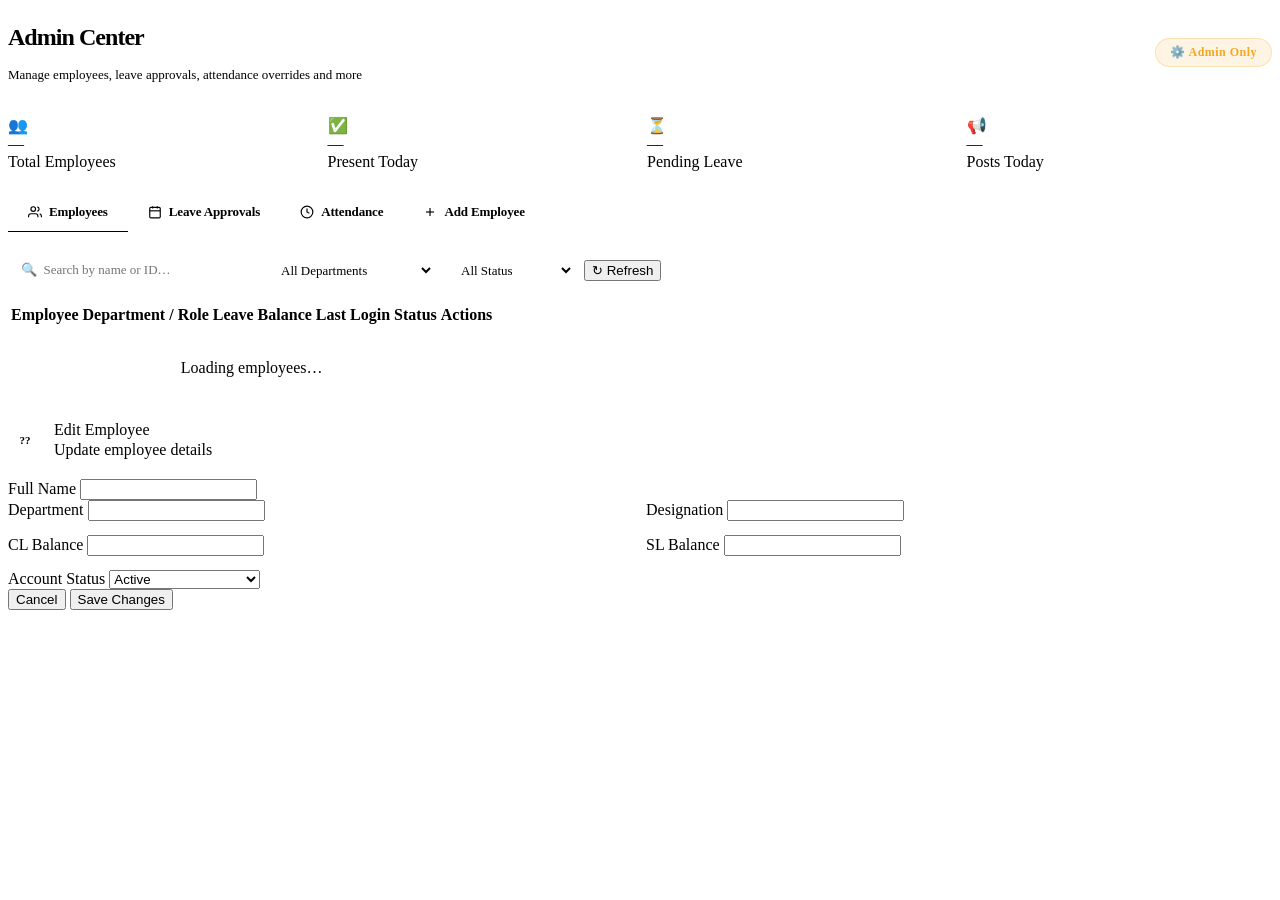
==== admin/index.html @ 0b94236a "Rename index.html to admin/index.html" ====
<!DOCTYPE html>
<html lang="en">
<head>
  <meta charset="UTF-8">
  <meta name="viewport" content="width=device-width, initial-scale=1.0">
  <title>Admin Center · Internal Portal</title>
  <link rel="stylesheet" href="../css/style.css">
  <style>

    /* ── Page Header ────────────────────────────────────────────── */
    .admin-header {
      display: flex;
      align-items: center;
      justify-content: space-between;
      margin-bottom: 20px;
      flex-wrap: wrap;
      gap: 12px;
    }
    .admin-header h1 {
      font-family: var(--font-display);
      font-size: 24px;
      font-weight: 700;
      letter-spacing: -0.04em;
    }
    .admin-header p {
      font-size: 13px;
      color: var(--text-muted);
      margin-top: 3px;
    }
    .admin-badge {
      background: rgba(245,166,35,0.12);
      border: 1px solid rgba(245,166,35,0.25);
      color: #F5A623;
      padding: 6px 14px;
      border-radius: 100px;
      font-size: 12px;
      font-weight: 700;
      letter-spacing: 0.04em;
    }

    /* ── Stat Strip ─────────────────────────────────────────────── */
    .admin-stat-strip {
      display: grid;
      grid-template-columns: repeat(4, 1fr);
      gap: 14px;
      margin-bottom: 22px;
    }
    .admin-stat-strip .stat-card { cursor: default; }

    /* ── Tabs ───────────────────────────────────────────────────── */
    .admin-tabs {
      display: flex;
      gap: 0;
      border-bottom: 1.5px solid var(--border);
      margin-bottom: 22px;
      overflow-x: auto;
      scrollbar-width: none;
    }
    .admin-tabs::-webkit-scrollbar { display: none; }
    .admin-tab {
      padding: 11px 20px;
      font-size: 13px;
      font-weight: 600;
      color: var(--text-muted);
      cursor: pointer;
      transition: var(--transition);
      border-bottom: 2.5px solid transparent;
      margin-bottom: -1.5px;
      white-space: nowrap;
      display: flex;
      align-items: center;
      gap: 7px;
      letter-spacing: -0.01em;
    }
    .admin-tab:hover { color: var(--text-primary); }
    .admin-tab.active { color: var(--accent); border-bottom-color: var(--accent); }
    .tab-badge {
      background: var(--danger);
      color: white;
      font-size: 10px;
      font-weight: 700;
      padding: 1px 6px;
      border-radius: 100px;
      min-width: 18px;
      text-align: center;
    }

    .tab-panel { display: none; }
    .tab-panel.active { display: block; }

    /* ── Search / Filter Bar ────────────────────────────────────── */
    .search-bar {
      display: flex;
      gap: 10px;
      align-items: center;
      margin-bottom: 16px;
      flex-wrap: wrap;
    }
    .search-input {
      padding: 8px 13px;
      border: 1.5px solid var(--border);
      border-radius: var(--radius-sm);
      background: var(--bg-secondary);
      color: var(--text-primary);
      font-size: 13px;
      outline: none;
      transition: var(--transition);
      font-family: var(--font-body);
    }
    .search-input:focus { border-color: var(--accent); background: var(--bg-card); }

    /* ── Employee Table ─────────────────────────────────────────── */
    .emp-avatar {
      width: 34px; height: 34px;
      border-radius: 50%;
      background: linear-gradient(135deg, var(--accent), var(--accent-2));
      display: flex; align-items: center; justify-content: center;
      font-size: 11px; font-weight: 700; color: #000;
      font-family: var(--font-display);
      flex-shrink: 0;
    }
    .emp-name { font-weight: 600; font-size: 13.5px; letter-spacing: -0.02em; }
    .emp-id   { font-size: 11px; color: var(--text-muted); margin-top: 1px; }
    .emp-detail { font-size: 11.5px; color: var(--text-muted); }

    /* ── Leave Request Row ──────────────────────────────────────── */
    .leave-req-row {
      display: flex;
      align-items: flex-start;
      gap: 14px;
      padding: 16px 0;
      border-bottom: 1px solid var(--border);
    }
    .leave-req-row:last-child { border-bottom: none; padding-bottom: 0; }
    .leave-type-pill {
      padding: 3px 9px;
      border-radius: 100px;
      font-size: 11px;
      font-weight: 700;
      letter-spacing: 0.03em;
    }
    .leave-type-pill.CL { background: rgba(245,166,35,0.12); color: var(--accent-2); }
    .leave-type-pill.SL { background: var(--success-soft); color: var(--success); }

    /* ── Attendance Today List ──────────────────────────────────── */
    .att-row {
      display: flex;
      align-items: center;
      gap: 10px;
      padding: 9px 0;
      border-bottom: 1px solid var(--border);
    }
    .att-row:last-child { border-bottom: none; }
    .att-times { font-size: 11px; color: var(--text-muted); margin-top: 2px; }

    /* ── Override Form ──────────────────────────────────────────── */
    .override-form-grid {
      display: grid;
      grid-template-columns: 1fr 1fr;
      gap: 12px;
    }

    /* ── Add Employee Form ──────────────────────────────────────── */
    .add-form-grid {
      display: grid;
      grid-template-columns: 1fr 1fr;
      gap: 14px;
    }

    /* ── Empty State ────────────────────────────────────────────── */
    .admin-empty {
      text-align: center;
      padding: 40px 24px;
      color: var(--text-muted);
    }
    .admin-empty-icon { font-size: 32px; margin-bottom: 10px; opacity: 0.5; }
    .admin-empty h3 { font-size: 14px; font-weight: 600; margin-bottom: 4px; color: var(--text-secondary); }
    .admin-empty p  { font-size: 12.5px; }

    /* ── Modal Extra ────────────────────────────────────────────── */
    .modal-header-row {
      display: flex;
      align-items: center;
      gap: 12px;
      margin-bottom: 20px;
    }

    /* ── Responsive ─────────────────────────────────────────────── */
    @media (max-width: 768px) {
      .admin-stat-strip { grid-template-columns: 1fr 1fr; }
      .add-form-grid    { grid-template-columns: 1fr; }
      .override-form-grid { grid-template-columns: 1fr; }
    }
  </style>
</head>
<body>
<div class="app-layout">
  <aside class="sidebar"></aside>

  <div class="main-content">
    <div class="topbar"></div>

    <div class="page-content">

      <!-- Page Header -->
      <div class="admin-header animate-in">
        <div>
          <h1>Admin Center</h1>
          <p>Manage employees, leave approvals, attendance overrides and more</p>
        </div>
        <div class="admin-badge">⚙️ Admin Only</div>
      </div>

      <!-- Stat Strip -->
      <div class="admin-stat-strip animate-in" style="animation-delay:.04s">
        <div class="stat-card">
          <div class="stat-icon blue">👥</div>
          <div class="stat-value" id="sTotalEmp">—</div>
          <div class="stat-label">Total Employees</div>
        </div>
        <div class="stat-card">
          <div class="stat-icon green">✅</div>
          <div class="stat-value" id="sPresentToday">—</div>
          <div class="stat-label">Present Today</div>
        </div>
        <div class="stat-card">
          <div class="stat-icon yellow">⏳</div>
          <div class="stat-value" id="sPendingLeave">—</div>
          <div class="stat-label">Pending Leave</div>
        </div>
        <div class="stat-card">
          <div class="stat-icon orange">📢</div>
          <div class="stat-value" id="sPostsToday">—</div>
          <div class="stat-label">Posts Today</div>
        </div>
      </div>

      <!-- Tabs -->
      <div class="admin-tabs animate-in" style="animation-delay:.08s">
        <div class="admin-tab active" onclick="switchTab('employees', this)">
          <svg viewBox="0 0 24 24" fill="none" stroke="currentColor" stroke-width="2" style="width:14px;height:14px"><path d="M17 21v-2a4 4 0 0 0-4-4H5a4 4 0 0 0-4 4v2"/><circle cx="9" cy="7" r="4"/><path d="M23 21v-2a4 4 0 0 0-3-3.87"/><path d="M16 3.13a4 4 0 0 1 0 7.75"/></svg>
          Employees
        </div>
        <div class="admin-tab" onclick="switchTab('leave', this)">
          <svg viewBox="0 0 24 24" fill="none" stroke="currentColor" stroke-width="2" style="width:14px;height:14px"><rect x="3" y="4" width="18" height="18" rx="2" ry="2"/><line x1="16" y1="2" x2="16" y2="6"/><line x1="8" y1="2" x2="8" y2="6"/><line x1="3" y1="10" x2="21" y2="10"/></svg>
          Leave Approvals
          <span class="tab-badge" id="pendingLeaveBadge" style="display:none">0</span>
        </div>
        <div class="admin-tab" onclick="switchTab('attendance', this)">
          <svg viewBox="0 0 24 24" fill="none" stroke="currentColor" stroke-width="2" style="width:14px;height:14px"><circle cx="12" cy="12" r="10"/><polyline points="12 6 12 12 16 14"/></svg>
          Attendance
        </div>
        <div class="admin-tab" onclick="switchTab('add', this)">
          <svg viewBox="0 0 24 24" fill="none" stroke="currentColor" stroke-width="2" style="width:14px;height:14px"><line x1="12" y1="5" x2="12" y2="19"/><line x1="5" y1="12" x2="19" y2="12"/></svg>
          Add Employee
        </div>
      </div>

      <!-- ════════════════════════════════════════════════════════ -->
      <!-- TAB: EMPLOYEES                                          -->
      <!-- ════════════════════════════════════════════════════════ -->
      <div class="tab-panel active" id="tab-employees">
        <div class="search-bar">
          <input type="text" class="search-input" id="empSearch"
            placeholder="🔍  Search by name or ID…"
            oninput="filterEmployees()"
            style="min-width:220px">
          <select class="search-input" id="deptFilter" onchange="filterEmployees()" style="min-width:170px">
            <option value="">All Departments</option>
          </select>
          <select class="search-input" id="statusFilter" onchange="filterEmployees()" style="min-width:130px">
            <option value="">All Status</option>
            <option value="active">Active</option>
            <option value="inactive">Inactive</option>
          </select>
          <button class="btn btn-secondary btn-sm" onclick="loadEmployees()">↻ Refresh</button>
        </div>

        <div class="card" style="padding:0;overflow:hidden">
          <div class="table-wrapper">
            <table>
              <thead>
                <tr>
                  <th>Employee</th>
                  <th>Department / Role</th>
                  <th>Leave Balance</th>
                  <th>Last Login</th>
                  <th>Status</th>
                  <th style="text-align:right">Actions</th>
                </tr>
              </thead>
              <tbody id="empTableBody">
                <tr>
                  <td colspan="6" style="text-align:center;padding:32px;color:var(--text-muted)">
                    Loading employees…
                  </td>
                </tr>
              </tbody>
            </table>
          </div>
        </div>
        <div style="margin-top:10px;font-size:12px;color:var(--text-muted)" id="empCount"></div>
      </div>

      <!-- ════════════════════════════════════════════════════════ -->
      <!-- TAB: LEAVE APPROVALS                                    -->
      <!-- ════════════════════════════════════════════════════════ -->
      <div class="tab-panel" id="tab-leave">
        <div class="search-bar">
          <select class="search-input" id="leaveStatusFilter" onchange="loadLeaveRequests()" style="min-width:170px">
            <option value="pending">Pending</option>
            <option value="approved">Approved</option>
            <option value="rejected">Rejected</option>
            <option value="all">All Requests</option>
          </select>
          <button class="btn btn-secondary btn-sm" onclick="loadLeaveRequests()">↻ Refresh</button>
        </div>
        <div class="card" id="leaveApprovalList">
          <div style="text-align:center;padding:32px;color:var(--text-muted);font-size:13px">Loading…</div>
        </div>
      </div>

      <!-- ════════════════════════════════════════════════════════ -->
      <!-- TAB: ATTENDANCE                                         -->
      <!-- ════════════════════════════════════════════════════════ -->
      <div class="tab-panel" id="tab-attendance">
        <div style="display:grid;grid-template-columns:1fr 1fr;gap:18px">

          <!-- Override Form -->
          <div class="card">
            <div class="card-header">
              <div class="card-title">Override Attendance</div>
            </div>
            <p style="font-size:12.5px;color:var(--text-muted);margin-bottom:16px;line-height:1.5">
              Manually adjust check-in/out for any employee on any date.
            </p>
            <div class="form-group">
              <label class="form-label">Employee</label>
              <select class="form-select" id="overrideEmp"></select>
            </div>
            <div class="form-group">
              <label class="form-label">Date</label>
              <input type="date" class="form-input" id="overrideDate">
            </div>
            <div class="override-form-grid">
              <div class="form-group" style="margin-bottom:0">
                <label class="form-label">Check In</label>
                <input type="time" class="form-input" id="overrideIn">
              </div>
              <div class="form-group" style="margin-bottom:0">
                <label class="form-label">Check Out</label>
                <input type="time" class="form-input" id="overrideOut">
              </div>
            </div>
            <div class="form-group" style="margin-top:14px">
              <label class="form-label">Status</label>
              <select class="form-select" id="overrideStatus">
                <option value="present">Present</option>
                <option value="absent">Absent</option>
                <option value="leave">On Leave</option>
                <option value="holiday">Holiday</option>
              </select>
            </div>
            <div class="form-group">
              <label class="form-label">Note (optional)</label>
              <input type="text" class="form-input" id="overrideNote" placeholder="Reason for override…">
            </div>
            <button class="btn btn-primary" style="width:100%" onclick="submitOverride()">
              <svg viewBox="0 0 24 24" fill="none" stroke="currentColor" stroke-width="2" style="width:13px;height:13px"><polyline points="20 6 9 17 4 12"/></svg>
              Save Override
            </button>
          </div>

          <!-- Today's Attendance -->
          <div class="card">
            <div class="card-header">
              <div class="card-title">Today's Attendance</div>
              <button class="btn btn-ghost btn-sm" onclick="loadTodayAttendance()">↻</button>
            </div>
            <div id="todayAttendanceList">
              <div style="text-align:center;padding:32px;color:var(--text-muted);font-size:13px">Loading…</div>
            </div>
          </div>
        </div>
      </div>

      <!-- ════════════════════════════════════════════════════════ -->
      <!-- TAB: ADD EMPLOYEE                                       -->
      <!-- ════════════════════════════════════════════════════════ -->
      <div class="tab-panel" id="tab-add">
        <div class="card" style="max-width:580px">
          <div class="card-header">
            <div class="card-title">New Employee Account</div>
          </div>

          <div class="add-form-grid">
            <div class="form-group" style="margin-bottom:0">
              <label class="form-label">Full Name *</label>
              <input type="text" class="form-input" id="newName" placeholder="e.g. Arjun Sharma">
            </div>
            <div class="form-group" style="margin-bottom:0">
              <label class="form-label">Employee ID *</label>
              <input type="text" class="form-input" id="newEmpId" placeholder="e.g. TS004">
            </div>
          </div>

          <div class="add-form-grid" style="margin-top:14px">
            <div class="form-group" style="margin-bottom:0">
              <label class="form-label">Department</label>
              <input type="text" class="form-input" id="newDept" placeholder="e.g. Engineering">
            </div>
            <div class="form-group" style="margin-bottom:0">
              <label class="form-label">Designation</label>
              <input type="text" class="form-input" id="newDesig" placeholder="e.g. Frontend Developer">
            </div>
          </div>

          <div class="add-form-grid" style="margin-top:14px">
            <div class="form-group" style="margin-bottom:0">
              <label class="form-label">Email</label>
              <input type="email" class="form-input" id="newEmail" placeholder="name@company.com">
            </div>
            <div class="form-group" style="margin-bottom:0">
              <label class="form-label">Phone</label>
              <input type="tel" class="form-input" id="newPhone" placeholder="+91 98765 43210">
            </div>
          </div>

          <div class="add-form-grid" style="margin-top:14px">
            <div class="form-group" style="margin-bottom:0">
              <label class="form-label">Join Date</label>
              <input type="date" class="form-input" id="newJoinDate">
            </div>
            <div class="form-group" style="margin-bottom:0">
              <label class="form-label">Role</label>
              <select class="form-select" id="newRole">
                <option value="employee">Employee</option>
                <option value="admin">Admin</option>
              </select>
            </div>
          </div>

          <div class="add-form-grid" style="margin-top:14px">
            <div class="form-group" style="margin-bottom:0">
              <label class="form-label">Casual Leave (CL)</label>
              <input type="number" class="form-input" id="newCL" value="12" min="0" max="365">
            </div>
            <div class="form-group" style="margin-bottom:0">
              <label class="form-label">Sick Leave (SL)</label>
              <input type="number" class="form-input" id="newSL" value="12" min="0" max="365">
            </div>
          </div>

          <div class="divider"></div>

          <div class="form-group" style="margin-bottom:20px">
            <label class="form-label">Temporary Password *</label>
            <input type="text" class="form-input" id="newPass" placeholder="Employee will use this to first log in">
          </div>

          <button class="btn btn-primary btn-lg" style="width:100%" onclick="addEmployee()">
            <svg viewBox="0 0 24 24" fill="none" stroke="currentColor" stroke-width="2.5" style="width:15px;height:15px"><line x1="12" y1="5" x2="12" y2="19"/><line x1="5" y1="12" x2="19" y2="12"/></svg>
            Create Employee Account
          </button>
        </div>
      </div>

    </div><!-- /page-content -->
  </div><!-- /main-content -->
</div><!-- /app-layout -->

<!-- ── Edit Employee Modal ──────────────────────────────────────── -->
<div class="modal-overlay" id="editModal">
  <div class="modal">
    <div class="modal-header-row">
      <div class="emp-avatar" id="editModalAvatar">??</div>
      <div>
        <div class="modal-title" style="margin-bottom:2px">Edit Employee</div>
        <div class="modal-subtitle" id="editModalSubtitle" style="margin-bottom:0">Update employee details</div>
      </div>
    </div>
    <input type="hidden" id="editEmpId">

    <div class="form-group">
      <label class="form-label">Full Name</label>
      <input type="text" class="form-input" id="editName">
    </div>

    <div style="display:grid;grid-template-columns:1fr 1fr;gap:12px">
      <div class="form-group" style="margin-bottom:0">
        <label class="form-label">Department</label>
        <input type="text" class="form-input" id="editDept">
      </div>
      <div class="form-group" style="margin-bottom:0">
        <label class="form-label">Designation</label>
        <input type="text" class="form-input" id="editDesig">
      </div>
    </div>

    <div style="display:grid;grid-template-columns:1fr 1fr;gap:12px;margin-top:14px">
      <div class="form-group" style="margin-bottom:0">
        <label class="form-label">CL Balance</label>
        <input type="number" class="form-input" id="editCL" min="0">
      </div>
      <div class="form-group" style="margin-bottom:0">
        <label class="form-label">SL Balance</label>
        <input type="number" class="form-input" id="editSL" min="0">
      </div>
    </div>

    <div class="form-group" style="margin-top:14px">
      <label class="form-label">Account Status</label>
      <select class="form-select" id="editStatus">
        <option value="active">Active</option>
        <option value="inactive">Inactive (Deactivated)</option>
      </select>
    </div>

    <div class="modal-actions">
      <button class="btn btn-secondary" onclick="closeModal('editModal')">Cancel</button>
      <button class="btn btn-primary" onclick="saveEmployee()">Save Changes</button>
    </div>
  </div>
</div>

<script src="../js/app.js"></script>
<script>
  const user = Auth.requireAdmin();
  if (!user) throw new Error('Admin access required');

  let allEmployees = [];

  buildSidebar('admin');
  buildTopbar('Admin Center');
  loadAdminStats();
  loadEmployees();

  // ── Tab Switcher ───────────────────────────────────────────────
  function switchTab(name, el) {
    document.querySelectorAll('.admin-tab').forEach(t => t.classList.remove('active'));
    document.querySelectorAll('.tab-panel').forEach(p => p.classList.remove('active'));
    el.classList.add('active');
    document.getElementById(`tab-${name}`).classList.add('active');
    if (name === 'leave')      loadLeaveRequests();
    if (name === 'attendance') { loadTodayAttendance(); setDefaultOverrideDate(); }
  }

  // ── Admin Stats ────────────────────────────────────────────────
  async function loadAdminStats() {
    const res = await API.get('/admin/stats');
    if (!res.ok) return;
    const d = res.data;
    document.getElementById('sTotalEmp').textContent    = d.total_employees ?? '—';
    document.getElementById('sPresentToday').textContent = d.present_today   ?? '—';
    document.getElementById('sPendingLeave').textContent = d.pending_leave   ?? '—';
    document.getElementById('sPostsToday').textContent   = d.posts_today     ?? '—';

    // Show pending badge on Leave tab
    if (d.pending_leave > 0) {
      const badge = document.getElementById('pendingLeaveBadge');
      badge.textContent = d.pending_leave;
      badge.style.display = 'inline-block';
    }
  }

  // ── Load Employees ─────────────────────────────────────────────
  async function loadEmployees() {
    document.getElementById('empTableBody').innerHTML =
      `<tr><td colspan="6" style="text-align:center;padding:32px;color:var(--text-muted)">Loading…</td></tr>`;

    const res = await API.get('/admin/employees');
    allEmployees = res.ok ? (res.data.employees || []) : [];

    // Populate department filter
    const depts = [...new Set(allEmployees.map(e => e.department).filter(Boolean))].sort();
    document.getElementById('deptFilter').innerHTML =
      `<option value="">All Departments</option>` +
      depts.map(d => `<option value="${d}">${d}</option>`).join('');

    // Populate override employee dropdown
    document.getElementById('overrideEmp').innerHTML =
      allEmployees.map(e => `<option value="${e.id}">${e.name} (${e.employee_id})</option>`).join('');

    filterEmployees();
  }

  function filterEmployees() {
    const q      = document.getElementById('empSearch').value.toLowerCase();
    const dept   = document.getElementById('deptFilter').value;
    const status = document.getElementById('statusFilter').value;

    const filtered = allEmployees.filter(e => {
      const matchQ = !q || e.name?.toLowerCase().includes(q) || e.employee_id?.toLowerCase().includes(q);
      const matchD = !dept   || e.department === dept;
      const matchS = !status || e.status === status;
      return matchQ && matchD && matchS;
    });

    renderEmployees(filtered);
  }

  function renderEmployees(list) {
    const tbody = document.getElementById('empTableBody');
    document.getElementById('empCount').textContent =
      list.length === allEmployees.length
        ? `${list.length} employees`
        : `${list.length} of ${allEmployees.length} employees`;

    if (!list.length) {
      tbody.innerHTML = `
        <tr><td colspan="6">
          <div class="admin-empty">
            <div class="admin-empty-icon">🔍</div>
            <h3>No employees found</h3>
            <p>Try adjusting your search or filters</p>
          </div>
        </td></tr>`;
      return;
    }

    tbody.innerHTML = list.map(e => {
      const lastLogin = e.last_login ? Utils.timeAgo(e.last_login) : 'Never';
      const empJson   = JSON.stringify(e).replace(/"/g, '&quot;');
      return `
        <tr>
          <td>
            <div style="display:flex;align-items:center;gap:10px">
              <div class="emp-avatar">${Utils.initials(e.name)}</div>
              <div>
                <div class="emp-name">${e.name}</div>
                <div class="emp-id">#${e.employee_id}</div>
              </div>
            </div>
          </td>
          <td>
            <div style="font-size:13px;font-weight:500">${e.department || '—'}</div>
            <div class="emp-detail">${e.designation || ''}</div>
          </td>
          <td>
            <div style="font-size:12.5px">
              <span style="color:var(--accent-2);font-weight:600">CL ${e.cl_balance ?? 12}</span>
              <span style="color:var(--text-muted);margin:0 5px">·</span>
              <span style="color:var(--success);font-weight:600">SL ${e.sl_balance ?? 12}</span>
            </div>
          </td>
          <td><div class="emp-detail">${lastLogin}</div></td>
          <td>
            <span class="badge badge-${e.status === 'active' ? 'success' : 'danger'}">
              ${e.status || 'active'}
            </span>
          </td>
          <td style="text-align:right">
            <div style="display:flex;gap:6px;justify-content:flex-end">
              <button class="btn btn-secondary btn-sm" onclick="openEditModal(${empJson})">Edit</button>
              <button class="btn btn-danger btn-sm" onclick="confirmResetPassword('${e.id}', '${e.name}')">Reset PW</button>
            </div>
          </td>
        </tr>`;
    }).join('');
  }

  // ── Edit Modal ─────────────────────────────────────────────────
  function openEditModal(emp) {
    document.getElementById('editEmpId').value          = emp.id;
    document.getElementById('editModalSubtitle').textContent = `${emp.name} · #${emp.employee_id}`;
    document.getElementById('editModalAvatar').textContent   = Utils.initials(emp.name);
    document.getElementById('editName').value           = emp.name        || '';
    document.getElementById('editDept').value           = emp.department  || '';
    document.getElementById('editDesig').value          = emp.designation || '';
    document.getElementById('editCL').value             = emp.cl_balance  ?? 12;
    document.getElementById('editSL').value             = emp.sl_balance  ?? 12;
    document.getElementById('editStatus').value         = emp.status      || 'active';
    openModal('editModal');
  }

  async function saveEmployee() {
    const id = document.getElementById('editEmpId').value;
    const payload = {
      name:        document.getElementById('editName').value.trim(),
      department:  document.getElementById('editDept').value.trim(),
      designation: document.getElementById('editDesig').value.trim(),
      cl_balance:  parseInt(document.getElementById('editCL').value),
      sl_balance:  parseInt(document.getElementById('editSL').value),
      status:      document.getElementById('editStatus').value,
    };
    if (!payload.name) { Toast.error('Name cannot be empty'); return; }
    const res = await API.put(`/admin/employees/${id}`, payload);
    if (res.ok) {
      Toast.success('Employee updated successfully');
      closeModal('editModal');
      loadEmployees();
    } else {
      Toast.error(res.data.error || 'Update failed');
    }
  }

  async function confirmResetPassword(id, name) {
    const newPw = prompt(`Set new temporary password for ${name}:`);
    if (!newPw?.trim()) return;
    const res = await API.post(`/admin/employees/${id}/reset-password`, { password: newPw.trim() });
    if (res.ok) Toast.success(`Password reset for ${name}`);
    else Toast.error(res.data.error || 'Reset failed');
  }

  // ── Leave Approvals ────────────────────────────────────────────
  async function loadLeaveRequests() {
    const status    = document.getElementById('leaveStatusFilter').value;
    const container = document.getElementById('leaveApprovalList');
    container.innerHTML = `<div style="text-align:center;padding:32px;color:var(--text-muted);font-size:13px">Loading…</div>`;

    const res = await API.get(`/admin/leave?status=${status}`);
    const requests = res.ok ? (res.data.requests || []) : [];

    if (!requests.length) {
      container.innerHTML = `
        <div class="admin-empty">
          <div class="admin-empty-icon">📋</div>
          <h3>No ${status === 'all' ? '' : status} requests</h3>
          <p>Nothing to show for this filter</p>
        </div>`;
      return;
    }

    container.innerHTML = requests.map(r => `
      <div class="leave-req-row">
        <div class="emp-avatar" style="width:36px;height:36px;font-size:11px;flex-shrink:0">
          ${Utils.initials(r.employee_name)}
        </div>
        <div style="flex:1;min-width:0">
          <div style="display:flex;align-items:center;gap:8px;flex-wrap:wrap;margin-bottom:4px">
            <span style="font-weight:600;font-size:13.5px">${r.employee_name}</span>
            <span class="leave-type-pill ${r.type}">${r.type === 'CL' ? 'Casual Leave' : 'Sick Leave'}</span>
          </div>
          <div style="font-size:12px;color:var(--text-secondary)">
            ${Utils.formatDate(r.from_date)} → ${Utils.formatDate(r.to_date)}
            · <strong>${r.days} day${r.days > 1 ? 's' : ''}</strong>
          </div>
          ${r.reason ? `<div style="font-size:12px;color:var(--text-muted);margin-top:3px;font-style:italic">"${r.reason}"</div>` : ''}
          <div style="font-size:11px;color:var(--text-muted);margin-top:4px">
            Requested ${Utils.timeAgo(r.created_at)}
          </div>
        </div>
        <div style="display:flex;flex-direction:column;align-items:flex-end;gap:8px;flex-shrink:0">
          <span class="badge badge-${r.status === 'approved' ? 'success' : r.status === 'rejected' ? 'danger' : 'warning'}">
            ${r.status}
          </span>
          ${r.status === 'pending' ? `
            <div style="display:flex;gap:6px">
              <button class="btn btn-success btn-sm" onclick="actionLeave('${r.id}', 'approved')">
                ✓ Approve
              </button>
              <button class="btn btn-danger btn-sm" onclick="actionLeave('${r.id}', 'rejected')">
                ✗ Reject
              </button>
            </div>` : ''}
        </div>
      </div>
    `).join('');
  }

  async function actionLeave(id, status) {
    const label = status === 'approved' ? 'approve' : 'reject';
    if (!confirm(`Are you sure you want to ${label} this leave request?`)) return;
    const res = await API.put(`/admin/leave/${id}`, { status });
    if (res.ok) {
      Toast.success(`Leave ${status} successfully`);
      loadLeaveRequests();
      loadAdminStats();
    } else {
      Toast.error(res.data.error || 'Action failed');
    }
  }

  // ── Attendance ─────────────────────────────────────────────────
  function setDefaultOverrideDate() {
    const today = new Date().toISOString().split('T')[0];
    document.getElementById('overrideDate').value = today;
  }

  async function loadTodayAttendance() {
    const container = document.getElementById('todayAttendanceList');
    container.innerHTML = `<div style="text-align:center;padding:24px;color:var(--text-muted);font-size:13px">Loading…</div>`;
    const res = await API.get('/admin/attendance/today');

    if (!res.ok || !res.data.records?.length) {
      container.innerHTML = `
        <div class="admin-empty">
          <div class="admin-empty-icon">🕐</div>
          <h3>No records yet</h3>
          <p>Attendance will appear here once employees check in</p>
        </div>`;
      return;
    }

    const records = res.data.records;
    const present  = records.filter(r => r.status === 'present').length;
    const absent   = records.filter(r => r.status === 'absent').length;
    const onLeave  = records.filter(r => r.status === 'leave').length;

    container.innerHTML = `
      <div style="display:flex;gap:12px;margin-bottom:16px">
        <div style="flex:1;text-align:center;padding:10px;background:var(--success-soft);border-radius:var(--radius-sm)">
          <div style="font-family:var(--font-display);font-size:22px;font-weight:700;color:var(--success)">${present}</div>
          <div style="font-size:10.5px;color:var(--success);font-weight:600;text-transform:uppercase;letter-spacing:0.06em">Present</div>
        </div>
        <div style="flex:1;text-align:center;padding:10px;background:var(--danger-soft);border-radius:var(--radius-sm)">
          <div style="font-family:var(--font-display);font-size:22px;font-weight:700;color:var(--danger)">${absent}</div>
          <div style="font-size:10.5px;color:var(--danger);font-weight:600;text-transform:uppercase;letter-spacing:0.06em">Absent</div>
        </div>
        <div style="flex:1;text-align:center;padding:10px;background:var(--warning-soft);border-radius:var(--radius-sm)">
          <div style="font-family:var(--font-display);font-size:22px;font-weight:700;color:var(--warning)">${onLeave}</div>
          <div style="font-size:10.5px;color:var(--warning);font-weight:600;text-transform:uppercase;letter-spacing:0.06em">On Leave</div>
        </div>
      </div>
      <div style="max-height:380px;overflow-y:auto">
        ${records.map(r => `
          <div class="att-row">
            <div class="emp-avatar" style="width:28px;height:28px;font-size:10px">${Utils.initials(r.name)}</div>
            <div style="flex:1">
              <div style="font-size:13px;font-weight:600">${r.name}</div>
              <div class="att-times">
                ${r.check_in  ? '▶ ' + Utils.formatTime(r.check_in)  : ''}
                ${r.check_out ? ' ◼ ' + Utils.formatTime(r.check_out) : ''}
                ${!r.check_in && r.status !== 'leave' ? 'Not checked in' : ''}
              </div>
            </div>
            <span class="badge badge-${r.status === 'present' ? 'success' : r.status === 'leave' ? 'warning' : 'danger'}" style="font-size:10px">
              ${r.status}
            </span>
          </div>
        `).join('')}
      </div>`;
  }

  async function submitOverride() {
    const payload = {
      employee_id: document.getElementById('overrideEmp').value,
      date:        document.getElementById('overrideDate').value,
      check_in:    document.getElementById('overrideIn').value,
      check_out:   document.getElementById('overrideOut').value,
      status:      document.getElementById('overrideStatus').value,
      note:        document.getElementById('overrideNote').value,
    };
    if (!payload.employee_id) { Toast.error('Please select an employee'); return; }
    if (!payload.date)        { Toast.error('Please select a date'); return; }

    const res = await API.post('/admin/attendance/override', payload);
    if (res.ok) {
      Toast.success('Attendance record updated');
      loadTodayAttendance();
      // Reset time fields
      document.getElementById('overrideIn').value  = '';
      document.getElementById('overrideOut').value = '';
      document.getElementById('overrideNote').value = '';
    } else {
      Toast.error(res.data.error || 'Override failed');
    }
  }

  // ── Add Employee ───────────────────────────────────────────────
  async function addEmployee() {
    const payload = {
      name:        document.getElementById('newName').value.trim(),
      employee_id: document.getElementById('newEmpId').value.trim(),
      department:  document.getElementById('newDept').value.trim(),
      designation: document.getElementById('newDesig').value.trim(),
      email:       document.getElementById('newEmail').value.trim(),
      phone:       document.getElementById('newPhone').value.trim(),
      join_date:   document.getElementById('newJoinDate').value,
      role:        document.getElementById('newRole').value,
      cl_balance:  parseInt(document.getElementById('newCL').value) || 12,
      sl_balance:  parseInt(document.getElementById('newSL').value) || 12,
      password:    document.getElementById('newPass').value,
    };

    if (!payload.name)        { Toast.error('Full name is required'); return; }
    if (!payload.employee_id) { Toast.error('Employee ID is required'); return; }
    if (!payload.password)    { Toast.error('Temporary password is required'); return; }

    const btn = document.querySelector('#tab-add .btn-primary');
    btn.disabled = true;
    btn.textContent = 'Creating…';

    const res = await API.post('/admin/employees', payload);

    btn.disabled = false;
    btn.innerHTML = `
      <svg viewBox="0 0 24 24" fill="none" stroke="currentColor" stroke-width="2.5" style="width:15px;height:15px"><line x1="12" y1="5" x2="12" y2="19"/><line x1="5" y1="12" x2="19" y2="12"/></svg>
      Create Employee Account`;

    if (res.ok) {
      Toast.success(`${payload.name} added successfully! 🎉`);
      // Clear form
      ['newName','newEmpId','newDept','newDesig','newEmail','newPhone','newJoinDate','newPass']
        .forEach(id => document.getElementById(id).value = '');
      document.getElementById('newCL').value = 12;
      document.getElementById('newSL').value = 12;
      document.getElementById('newRole').value = 'employee';
      loadEmployees();
      loadAdminStats();
    } else {
      Toast.error(res.data.error || 'Failed to add employee');
    }
  }
</script>
</body>
</html>
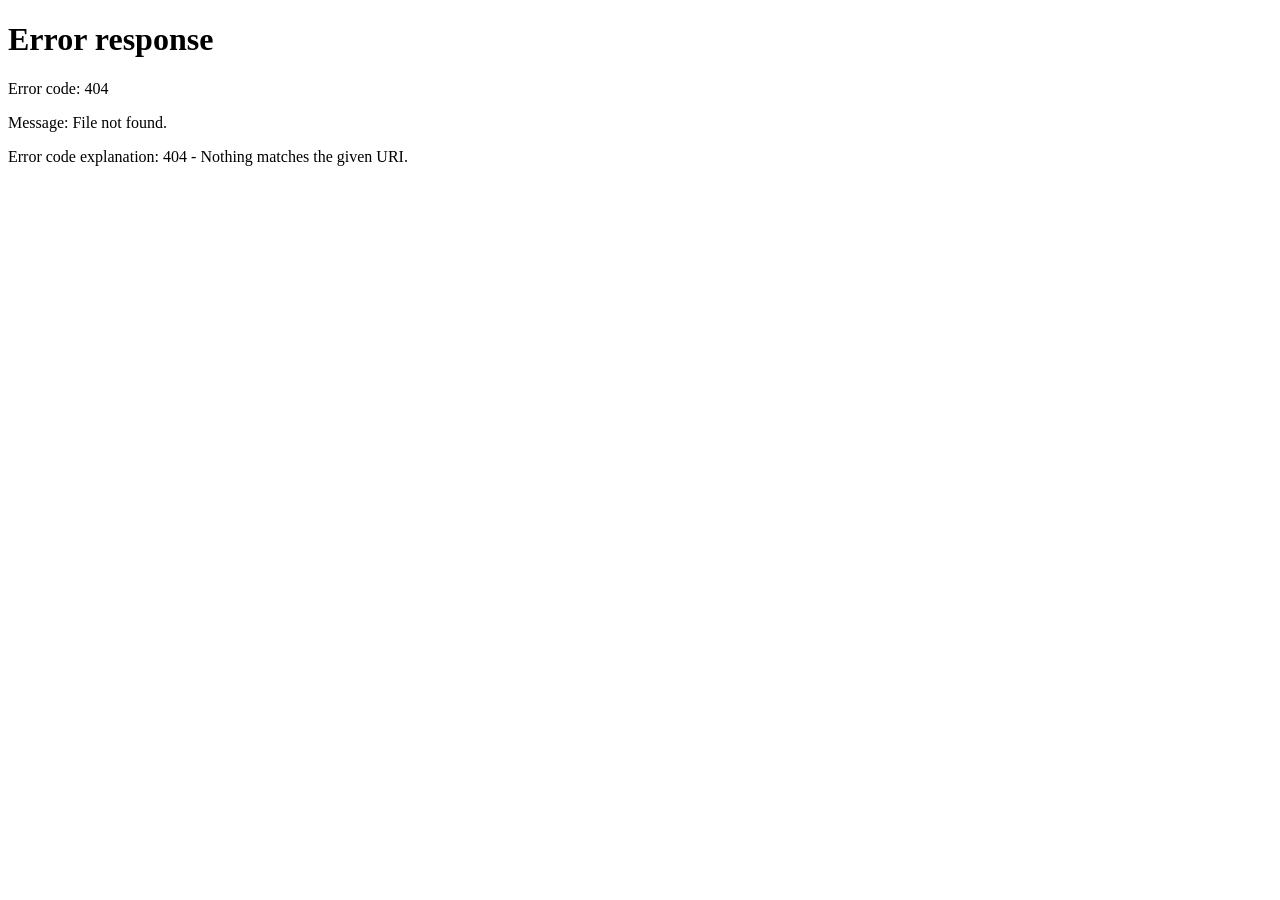
==== commit 451f32f4: "Update index.html" ====
--- a/admin/index.html
+++ b/admin/index.html
@@ -653,6 +653,7 @@
             <div style="display:flex;gap:6px;justify-content:flex-end">
               <button class="btn btn-secondary btn-sm" onclick="openEditModal(${empJson})">Edit</button>
               <button class="btn btn-danger btn-sm" onclick="confirmResetPassword('${e.id}', '${e.name}')">Reset PW</button>
+              <button class="btn btn-danger btn-sm" onclick="confirmDeleteEmployee('${e.id}', '${e.name}')">Delete</button>
             </div>
           </td>
         </tr>`;
@@ -702,6 +703,17 @@
     else Toast.error(res.data.error || 'Reset failed');
   }
 
+  async function confirmDeleteEmployee(id, name) {
+    if (!confirm(`Permanently delete ${name}? This cannot be undone.`)) return;
+    const res = await API.delete(`/admin/employees/${id}`);
+    if (res.ok) {
+      Toast.success(`${name} has been deleted`);
+      loadEmployees();
+    } else {
+      Toast.error(res.data.error || 'Delete failed');
+    }
+  }
+
   // ── Leave Approvals ────────────────────────────────────────────
   async function loadLeaveRequests() {
     const status    = document.getElementById('leaveStatusFilter').value;
--- a/css/style.css
+++ b/css/style.css
@@ -0,0 +1,981 @@
+@import url('https://api.fontshare.com/v2/css?f[]=clash-display@400,500,600,700&f[]=cabinet-grotesk@300,400,500,700,800&display=swap');
+
+/* ═══════════════════════════════════════════════════════════════
+   TRADESALA INTERNAL — REFINED EDITORIAL DESIGN SYSTEM
+   Aesthetic: Premium Fintech / Editorial Dark
+   ═══════════════════════════════════════════════════════════════ */
+
+:root {
+  --font-display: 'Clash Display', sans-serif;
+  --font-body: 'Cabinet Grotesk', sans-serif;
+
+  /* ── LIGHT THEME ── */
+  --bg-primary:    #F0F2F5;
+  --bg-secondary:  #E4E8EE;
+  --bg-card:       #FFFFFF;
+  --bg-sidebar:    #0C0F1A;
+  --bg-sidebar-hover: rgba(255,255,255,0.06);
+  --bg-sidebar-active: rgba(0,212,170,0.12);
+
+  --text-primary:   #0A0D18;
+  --text-secondary: #4A5068;
+  --text-muted:     #8892A4;
+  --text-sidebar:   rgba(255,255,255,0.5);
+  --text-sidebar-active: #FFFFFF;
+
+  /* Teal accent — the unforgettable element */
+  --accent:         #00D4AA;
+  --accent-hover:   #00B894;
+  --accent-soft:    rgba(0,212,170,0.1);
+  --accent-glow:    0 0 20px rgba(0,212,170,0.35);
+
+  /* Amber secondary */
+  --accent-2:       #F5A623;
+  --accent-2-soft:  rgba(245,166,35,0.1);
+
+  --success:        #00C97A;
+  --success-soft:   rgba(0,201,122,0.1);
+  --warning:        #F5A623;
+  --warning-soft:   rgba(245,166,35,0.1);
+  --danger:         #FF4D6A;
+  --danger-soft:    rgba(255,77,106,0.1);
+
+  --border:         rgba(0,0,0,0.08);
+  --border-strong:  rgba(0,0,0,0.14);
+  --border-sidebar: rgba(255,255,255,0.07);
+
+  --shadow-sm:  0 1px 4px rgba(0,0,0,0.06), 0 1px 2px rgba(0,0,0,0.04);
+  --shadow-md:  0 4px 20px rgba(0,0,0,0.08), 0 2px 8px rgba(0,0,0,0.04);
+  --shadow-lg:  0 16px 48px rgba(0,0,0,0.12), 0 4px 16px rgba(0,0,0,0.06);
+  --shadow-xl:  0 32px 80px rgba(0,0,0,0.16);
+
+  --radius-xs:  6px;
+  --radius-sm:  10px;
+  --radius-md:  14px;
+  --radius-lg:  18px;
+  --radius-xl:  26px;
+  --radius-2xl: 36px;
+
+  --sidebar-width: 248px;
+  --topbar-height: 60px;
+  --transition: all 0.22s cubic-bezier(0.4, 0, 0.2, 1);
+  --transition-spring: all 0.35s cubic-bezier(0.34, 1.56, 0.64, 1);
+}
+
+/* ── DARK THEME ─────────────────────────────────────────────────── */
+[data-theme="dark"] {
+  --bg-primary:    #080B12;
+  --bg-secondary:  #0E1220;
+  --bg-card:       rgba(255,255,255,0.04);
+  --bg-sidebar:    #060810;
+
+  --text-primary:   #E8EDF5;
+  --text-secondary: #7A85A0;
+  --text-muted:     #3E4660;
+
+  --accent-soft:    rgba(0,212,170,0.08);
+  --accent-2-soft:  rgba(245,166,35,0.08);
+  --success-soft:   rgba(0,201,122,0.08);
+  --warning-soft:   rgba(245,166,35,0.08);
+  --danger-soft:    rgba(255,77,106,0.08);
+
+  --border:         rgba(255,255,255,0.06);
+  --border-strong:  rgba(255,255,255,0.1);
+
+  --shadow-sm:  0 1px 4px rgba(0,0,0,0.4);
+  --shadow-md:  0 4px 20px rgba(0,0,0,0.5);
+  --shadow-lg:  0 16px 48px rgba(0,0,0,0.6);
+  --shadow-xl:  0 32px 80px rgba(0,0,0,0.7);
+}
+
+*,*::before,*::after{box-sizing:border-box;margin:0;padding:0}
+html{font-size:15px;scroll-behavior:smooth}
+
+body {
+  font-family: var(--font-body);
+  background: var(--bg-primary);
+  color: var(--text-primary);
+  min-height: 100vh;
+  transition: background .3s ease, color .3s ease;
+  -webkit-font-smoothing: antialiased;
+  -moz-osx-font-smoothing: grayscale;
+}
+
+/* Grain texture overlay for depth */
+body::before {
+  content: '';
+  position: fixed; inset: 0; z-index: 0;
+  pointer-events: none;
+  opacity: 0.025;
+  background-image: url("data:image/svg+xml,%3Csvg viewBox='0 0 256 256' xmlns='http://www.w3.org/2000/svg'%3E%3Cfilter id='noise'%3E%3CfeTurbulence type='fractalNoise' baseFrequency='0.9' numOctaves='4' stitchTiles='stitch'/%3E%3C/filter%3E%3Crect width='100%25' height='100%25' filter='url(%23noise)'/%3E%3C/svg%3E");
+  background-size: 128px;
+}
+
+a{text-decoration:none;color:inherit}
+img{max-width:100%;display:block}
+button{cursor:pointer;border:none;background:none;font-family:var(--font-body)}
+input,textarea,select{font-family:var(--font-body)}
+::-webkit-scrollbar{width:4px;height:4px}
+::-webkit-scrollbar-track{background:transparent}
+::-webkit-scrollbar-thumb{background:var(--border-strong);border-radius:99px}
+::-webkit-scrollbar-thumb:hover{background:var(--text-muted)}
+
+/* ══ LAYOUT ══════════════════════════════════════════════════════ */
+.app-layout{display:flex;min-height:100vh;position:relative;z-index:1}
+
+/* ══ SIDEBAR ═════════════════════════════════════════════════════ */
+.sidebar {
+  width: var(--sidebar-width);
+  background: var(--bg-sidebar);
+  height: 100vh;
+  position: fixed;
+  left: 0; top: 0;
+  display: flex;
+  flex-direction: column;
+  z-index: 100;
+  overflow: hidden;
+  border-right: 1px solid var(--border-sidebar);
+}
+
+/* Sidebar ambient glow */
+.sidebar::after {
+  content: '';
+  position: absolute;
+  bottom: 0; left: 0; right: 0;
+  height: 200px;
+  background: radial-gradient(ellipse at 50% 100%, rgba(0,212,170,0.06) 0%, transparent 70%);
+  pointer-events: none;
+}
+
+.sidebar-brand {
+  padding: 22px 20px 18px;
+  border-bottom: 1px solid var(--border-sidebar);
+  display: flex;
+  align-items: center;
+  gap: 11px;
+}
+
+.sidebar-logo {
+  width: 34px; height: 34px;
+  background: linear-gradient(135deg, var(--accent) 0%, #00a884 100%);
+  border-radius: 10px;
+  display: flex; align-items: center; justify-content: center;
+  font-family: var(--font-display);
+  font-weight: 700;
+  font-size: 13px;
+  color: #fff;
+  flex-shrink: 0;
+  box-shadow: 0 4px 12px rgba(0,212,170,0.4);
+  letter-spacing: -0.02em;
+}
+
+.sidebar-brand-text {
+  font-family: var(--font-display);
+  font-weight: 600;
+  font-size: 14px;
+  color: #fff;
+  line-height: 1.2;
+  letter-spacing: -0.02em;
+}
+.sidebar-brand-text span {
+  display: block;
+  font-size: 10px;
+  font-weight: 400;
+  color: rgba(255,255,255,0.25);
+  font-family: var(--font-body);
+  text-transform: uppercase;
+  letter-spacing: 0.1em;
+  margin-top: 1px;
+}
+
+.sidebar-nav {
+  flex: 1;
+  padding: 16px 10px;
+  overflow-y: auto;
+  display: flex;
+  flex-direction: column;
+  gap: 1px;
+}
+
+.nav-label {
+  font-size: 9px;
+  font-weight: 700;
+  letter-spacing: 0.16em;
+  text-transform: uppercase;
+  color: rgba(255,255,255,0.18);
+  padding: 14px 10px 6px;
+  font-family: var(--font-body);
+}
+
+.nav-item {
+  display: flex;
+  align-items: center;
+  gap: 10px;
+  padding: 9px 11px;
+  border-radius: var(--radius-sm);
+  color: var(--text-sidebar);
+  font-size: 13px;
+  font-weight: 500;
+  transition: var(--transition);
+  position: relative;
+  cursor: pointer;
+  letter-spacing: -0.01em;
+}
+
+.nav-item:hover {
+  background: var(--bg-sidebar-hover);
+  color: rgba(255,255,255,0.85);
+}
+
+.nav-item.active {
+  background: var(--bg-sidebar-active);
+  color: #fff;
+}
+
+.nav-item.active::before {
+  content: '';
+  position: absolute;
+  left: 0; top: 50%;
+  transform: translateY(-50%);
+  width: 2.5px;
+  height: 50%;
+  background: var(--accent);
+  border-radius: 0 2px 2px 0;
+  box-shadow: 0 0 8px rgba(0,212,170,0.6);
+}
+
+.nav-item svg {
+  width: 15px; height: 15px;
+  flex-shrink: 0;
+  opacity: 0.6;
+  transition: var(--transition);
+}
+.nav-item.active svg, .nav-item:hover svg { opacity: 1; }
+.nav-item.active svg { color: var(--accent); }
+
+.nav-badge {
+  margin-left: auto;
+  background: var(--accent);
+  color: #000;
+  font-size: 9.5px;
+  font-weight: 700;
+  padding: 2px 6px;
+  border-radius: 99px;
+}
+
+.sidebar-footer {
+  padding: 10px;
+  border-top: 1px solid var(--border-sidebar);
+  position: relative;
+  z-index: 1;
+}
+
+.sidebar-user {
+  display: flex;
+  align-items: center;
+  gap: 10px;
+  padding: 9px 10px;
+  border-radius: var(--radius-sm);
+  transition: var(--transition);
+  cursor: pointer;
+}
+.sidebar-user:hover { background: var(--bg-sidebar-hover); }
+
+.avatar {
+  width: 32px; height: 32px;
+  border-radius: 50%;
+  background: linear-gradient(135deg, var(--accent) 0%, #0096d4 100%);
+  display: flex; align-items: center; justify-content: center;
+  font-weight: 700;
+  font-size: 11px;
+  color: #fff;
+  flex-shrink: 0;
+  font-family: var(--font-display);
+  letter-spacing: -0.02em;
+}
+.avatar.lg { width: 42px; height: 42px; font-size: 15px; }
+.avatar.xl { width: 60px; height: 60px; font-size: 20px; }
+
+.sidebar-user-name {
+  font-size: 12px;
+  font-weight: 600;
+  color: rgba(255,255,255,0.85);
+  white-space: nowrap;
+  overflow: hidden;
+  text-overflow: ellipsis;
+  letter-spacing: -0.01em;
+}
+.sidebar-user-id { font-size: 10px; color: rgba(255,255,255,0.28); margin-top: 1px; }
+
+/* ══ MAIN ════════════════════════════════════════════════════════ */
+.main-content {
+  margin-left: var(--sidebar-width);
+  flex: 1;
+  display: flex;
+  flex-direction: column;
+  min-height: 100vh;
+  position: relative;
+  z-index: 1;
+}
+
+.topbar {
+  height: var(--topbar-height);
+  background: var(--bg-card);
+  border-bottom: 1px solid var(--border);
+  display: flex;
+  align-items: center;
+  padding: 0 28px;
+  gap: 12px;
+  position: sticky;
+  top: 0;
+  z-index: 50;
+  transition: background .3s, border-color .3s;
+  backdrop-filter: blur(12px);
+  -webkit-backdrop-filter: blur(12px);
+}
+
+[data-theme="dark"] .topbar {
+  background: rgba(8, 11, 18, 0.85);
+}
+
+.topbar-title {
+  font-family: var(--font-display);
+  font-size: 17px;
+  font-weight: 600;
+  flex: 1;
+  letter-spacing: -0.03em;
+}
+
+.topbar-actions { display: flex; align-items: center; gap: 8px; }
+
+.topbar-profile {
+  display: flex;
+  align-items: center;
+  gap: 9px;
+  padding: 5px 12px 5px 5px;
+  border-radius: 99px;
+  border: 1px solid var(--border);
+  background: var(--bg-secondary);
+  cursor: pointer;
+  transition: var(--transition);
+}
+.topbar-profile:hover {
+  border-color: var(--accent);
+  box-shadow: 0 0 0 3px var(--accent-soft);
+}
+.topbar-profile-name { font-size: 13px; font-weight: 600; letter-spacing: -0.02em; }
+.topbar-profile-id { font-size: 10.5px; color: var(--text-muted); }
+
+.theme-toggle {
+  width: 34px; height: 34px;
+  border-radius: var(--radius-sm);
+  border: 1px solid var(--border);
+  background: var(--bg-secondary);
+  display: flex; align-items: center; justify-content: center;
+  color: var(--text-secondary);
+  transition: var(--transition);
+  font-size: 14px;
+}
+.theme-toggle:hover { border-color: var(--accent); box-shadow: 0 0 0 3px var(--accent-soft); }
+
+.notif-btn {
+  width: 34px; height: 34px;
+  border-radius: var(--radius-sm);
+  border: 1px solid var(--border);
+  background: var(--bg-secondary);
+  display: flex; align-items: center; justify-content: center;
+  color: var(--text-secondary);
+  transition: var(--transition);
+  position: relative;
+}
+.notif-btn:hover { border-color: var(--accent); }
+.notif-dot {
+  position: absolute; top: 7px; right: 7px;
+  width: 6px; height: 6px;
+  background: var(--accent);
+  border-radius: 50%;
+  border: 1.5px solid var(--bg-card);
+  box-shadow: 0 0 6px rgba(0,212,170,0.8);
+}
+
+.page-content { flex: 1; padding: 28px; }
+.page-header { margin-bottom: 24px; }
+.page-header h1 {
+  font-family: var(--font-display);
+  font-size: 24px;
+  font-weight: 700;
+  margin-bottom: 4px;
+  letter-spacing: -0.04em;
+}
+.page-header p { color: var(--text-secondary); font-size: 13.5px; }
+
+/* ══ CARDS ═══════════════════════════════════════════════════════ */
+.card {
+  background: var(--bg-card);
+  border: 1px solid var(--border);
+  border-radius: var(--radius-lg);
+  padding: 20px;
+  box-shadow: var(--shadow-sm);
+  transition: background .3s, border-color .3s, box-shadow .3s;
+  position: relative;
+  overflow: hidden;
+}
+
+[data-theme="dark"] .card {
+  background: rgba(255,255,255,0.03);
+  backdrop-filter: blur(10px);
+  -webkit-backdrop-filter: blur(10px);
+}
+
+.card:hover { box-shadow: var(--shadow-md); }
+
+.card-header {
+  display: flex; align-items: center; justify-content: space-between;
+  margin-bottom: 16px;
+}
+.card-title {
+  font-size: 10.5px;
+  font-weight: 700;
+  text-transform: uppercase;
+  letter-spacing: 0.1em;
+  color: var(--text-muted);
+  font-family: var(--font-body);
+}
+
+/* ── STAT CARDS ── */
+.stat-grid {
+  display: grid;
+  grid-template-columns: repeat(auto-fill, minmax(165px, 1fr));
+  gap: 12px;
+  margin-bottom: 20px;
+}
+
+.stat-card {
+  background: var(--bg-card);
+  border: 1px solid var(--border);
+  border-radius: var(--radius-lg);
+  padding: 18px 18px 16px;
+  box-shadow: var(--shadow-sm);
+  transition: var(--transition);
+  position: relative;
+  overflow: hidden;
+}
+
+[data-theme="dark"] .stat-card {
+  background: rgba(255,255,255,0.03);
+  backdrop-filter: blur(10px);
+}
+
+.stat-card:hover {
+  transform: translateY(-2px);
+  box-shadow: var(--shadow-md);
+  border-color: var(--border-strong);
+}
+
+.stat-icon {
+  width: 34px; height: 34px;
+  border-radius: var(--radius-xs);
+  display: flex; align-items: center; justify-content: center;
+  font-size: 15px;
+  margin-bottom: 14px;
+}
+.stat-icon.orange { background: var(--accent-soft); }
+.stat-icon.blue { background: var(--accent-2-soft); }
+.stat-icon.green { background: var(--success-soft); }
+.stat-icon.yellow { background: var(--warning-soft); }
+
+.stat-value {
+  font-family: var(--font-display);
+  font-size: 30px;
+  font-weight: 700;
+  line-height: 1;
+  margin-bottom: 5px;
+  letter-spacing: -0.04em;
+}
+.stat-label {
+  font-size: 11.5px;
+  color: var(--text-muted);
+  font-weight: 500;
+  letter-spacing: -0.01em;
+}
+
+/* ══ BUTTONS ═════════════════════════════════════════════════════ */
+.btn {
+  display: inline-flex;
+  align-items: center;
+  gap: 6px;
+  padding: 8px 15px;
+  border-radius: var(--radius-sm);
+  font-size: 13px;
+  font-weight: 600;
+  transition: var(--transition);
+  white-space: nowrap;
+  font-family: var(--font-body);
+  cursor: pointer;
+  border: none;
+  letter-spacing: -0.01em;
+}
+.btn svg { width: 13px; height: 13px; }
+
+.btn-primary {
+  background: var(--accent);
+  color: #000;
+  font-weight: 700;
+}
+.btn-primary:hover {
+  background: var(--accent-hover);
+  box-shadow: var(--accent-glow);
+  transform: translateY(-1px);
+}
+
+.btn-secondary {
+  background: var(--bg-secondary);
+  color: var(--text-primary);
+  border: 1px solid var(--border);
+}
+.btn-secondary:hover {
+  border-color: var(--accent);
+  color: var(--accent);
+}
+
+.btn-success {
+  background: var(--success);
+  color: #000;
+  font-weight: 700;
+}
+.btn-success:hover {
+  background: #00b06b;
+  box-shadow: 0 4px 14px rgba(0,201,122,0.4);
+  transform: translateY(-1px);
+}
+
+.btn-danger {
+  background: var(--danger);
+  color: #fff;
+  font-weight: 700;
+}
+.btn-danger:hover {
+  background: #e6314d;
+  box-shadow: 0 4px 14px rgba(255,77,106,0.35);
+  transform: translateY(-1px);
+}
+
+.btn-ghost { color: var(--text-secondary); padding: 6px 10px; }
+.btn-ghost:hover { background: var(--bg-secondary); color: var(--text-primary); }
+.btn-sm { padding: 5px 10px; font-size: 11.5px; border-radius: var(--radius-xs); }
+.btn-lg { padding: 11px 22px; font-size: 14px; border-radius: var(--radius-md); }
+
+/* ══ BADGES ══════════════════════════════════════════════════════ */
+.badge {
+  display: inline-flex; align-items: center; gap: 4px;
+  padding: 3px 8px; border-radius: 99px;
+  font-size: 10.5px; font-weight: 700;
+  letter-spacing: 0.02em;
+}
+.badge-success { background: var(--success-soft); color: var(--success); }
+.badge-warning { background: var(--warning-soft); color: var(--warning); }
+.badge-danger  { background: var(--danger-soft);  color: var(--danger);  }
+.badge-info    { background: var(--accent-soft);   color: var(--accent);  }
+.badge-neutral { background: var(--bg-secondary);  color: var(--text-secondary); }
+
+/* ══ FORMS ═══════════════════════════════════════════════════════ */
+.form-group { margin-bottom: 14px; }
+.form-label {
+  display: block;
+  font-size: 11px;
+  font-weight: 700;
+  color: var(--text-muted);
+  margin-bottom: 6px;
+  text-transform: uppercase;
+  letter-spacing: 0.08em;
+}
+.form-input, .form-select, .form-textarea {
+  width: 100%;
+  padding: 9px 12px;
+  border: 1px solid var(--border-strong);
+  border-radius: var(--radius-sm);
+  background: var(--bg-secondary);
+  color: var(--text-primary);
+  font-size: 13.5px;
+  transition: var(--transition);
+  outline: none;
+}
+.form-input:focus, .form-select:focus, .form-textarea:focus {
+  border-color: var(--accent);
+  background: var(--bg-card);
+  box-shadow: 0 0 0 3px var(--accent-soft);
+}
+.form-textarea { resize: vertical; min-height: 80px; }
+.form-select {
+  -webkit-appearance: none; appearance: none;
+  background-image: url("data:image/svg+xml,%3Csvg xmlns='http://www.w3.org/2000/svg' width='12' height='12' viewBox='0 0 24 24' fill='none' stroke='%23888' stroke-width='2'%3E%3Cpath d='M6 9l6 6 6-6'/%3E%3C/svg%3E");
+  background-repeat: no-repeat;
+  background-position: right 11px center;
+}
+
+/* ══ TABLE ════════════════════════════════════════════════════════ */
+.table-wrapper { overflow-x: auto; }
+table { width: 100%; border-collapse: collapse; }
+th {
+  text-align: left;
+  font-size: 10px;
+  font-weight: 700;
+  text-transform: uppercase;
+  letter-spacing: 0.1em;
+  color: var(--text-muted);
+  padding: 10px 14px;
+  border-bottom: 1px solid var(--border);
+}
+td {
+  padding: 10px 14px;
+  border-bottom: 1px solid var(--border);
+  font-size: 13px;
+  vertical-align: middle;
+}
+tr:last-child td { border-bottom: none; }
+tbody tr { transition: background .15s; }
+tbody tr:hover td { background: var(--bg-secondary); }
+
+/* ══ MODAL ════════════════════════════════════════════════════════ */
+.modal-overlay {
+  position: fixed; inset: 0;
+  background: rgba(0,0,0,0.6);
+  backdrop-filter: blur(8px);
+  -webkit-backdrop-filter: blur(8px);
+  z-index: 200; display: none;
+  align-items: center; justify-content: center;
+}
+.modal-overlay.open { display: flex; }
+.modal {
+  background: var(--bg-card);
+  border: 1px solid var(--border-strong);
+  border-radius: var(--radius-xl);
+  padding: 28px;
+  width: 90%; max-width: 460px;
+  box-shadow: var(--shadow-xl);
+  animation: modalIn .25s cubic-bezier(0.34, 1.56, 0.64, 1);
+}
+
+[data-theme="dark"] .modal {
+  background: #0e1220;
+  border-color: rgba(255,255,255,0.1);
+}
+
+.modal-title {
+  font-family: var(--font-display);
+  font-size: 18px; font-weight: 700;
+  margin-bottom: 4px;
+  letter-spacing: -0.03em;
+}
+.modal-subtitle { font-size: 13px; color: var(--text-secondary); margin-bottom: 20px; }
+.modal-actions { display: flex; gap: 8px; justify-content: flex-end; margin-top: 20px; }
+
+/* ══ TOAST ════════════════════════════════════════════════════════ */
+.toast-container {
+  position: fixed; bottom: 20px; right: 20px;
+  z-index: 300; display: flex; flex-direction: column; gap: 8px;
+}
+.toast {
+  display: flex; align-items: center; gap: 10px;
+  background: var(--bg-card);
+  border: 1px solid var(--border-strong);
+  border-radius: var(--radius-md);
+  padding: 11px 15px;
+  box-shadow: var(--shadow-lg);
+  font-size: 13px; font-weight: 500;
+  min-width: 240px;
+  animation: toastIn .25s cubic-bezier(0.34, 1.56, 0.64, 1);
+  backdrop-filter: blur(10px);
+}
+
+[data-theme="dark"] .toast {
+  background: rgba(14, 18, 32, 0.95);
+}
+
+.toast.success { border-left: 2.5px solid var(--success); }
+.toast.error   { border-left: 2.5px solid var(--danger); }
+.toast.info    { border-left: 2.5px solid var(--accent); }
+
+/* ══ MISC ════════════════════════════════════════════════════════ */
+.grid-2 { display: grid; grid-template-columns: 1fr 1fr; gap: 18px; }
+.grid-3 { display: grid; grid-template-columns: 1fr 1fr 1fr; gap: 18px; }
+.divider { height: 1px; background: var(--border); margin: 18px 0; }
+
+.empty-state { text-align: center; padding: 48px 24px; color: var(--text-muted); }
+.empty-state-icon { font-size: 36px; margin-bottom: 12px; opacity: 0.6; }
+.empty-state h3 {
+  font-family: var(--font-display);
+  font-size: 15px; font-weight: 600;
+  color: var(--text-secondary); margin-bottom: 5px;
+  letter-spacing: -0.02em;
+}
+.empty-state p { font-size: 12.5px; }
+
+.progress-bar {
+  height: 4px;
+  background: var(--bg-secondary);
+  border-radius: 99px;
+  overflow: hidden;
+}
+.progress-fill {
+  height: 100%; border-radius: 99px;
+  transition: width .7s cubic-bezier(0.4, 0, 0.2, 1);
+}
+
+.dropdown-wrap { position: relative; }
+.dropdown-menu {
+  position: absolute; right: 0; top: calc(100% + 6px);
+  background: var(--bg-card);
+  border: 1px solid var(--border-strong);
+  border-radius: var(--radius-md);
+  box-shadow: var(--shadow-lg);
+  min-width: 155px; z-index: 150; overflow: hidden;
+  display: none;
+}
+
+[data-theme="dark"] .dropdown-menu { background: #0e1220; }
+
+.dropdown-menu.open { display: block; animation: fadeUp .15s ease; }
+.dropdown-item {
+  display: flex; align-items: center; gap: 8px;
+  padding: 9px 13px; font-size: 12.5px;
+  color: var(--text-primary); transition: var(--transition); cursor: pointer;
+}
+.dropdown-item:hover { background: var(--bg-secondary); }
+.dropdown-item.danger { color: var(--danger); }
+.dropdown-item svg { width: 13px; height: 13px; opacity: .7; }
+
+/* ══ ANIMATIONS ══════════════════════════════════════════════════ */
+@keyframes fadeIn    { from{opacity:0} to{opacity:1} }
+@keyframes fadeUp    { from{opacity:0;transform:translateY(6px)} to{opacity:1;transform:translateY(0)} }
+@keyframes slideUp   { from{opacity:0;transform:translateY(18px)} to{opacity:1;transform:translateY(0)} }
+@keyframes toastIn   { from{opacity:0;transform:translateX(16px) scale(.95)} to{opacity:1;transform:translateX(0) scale(1)} }
+@keyframes modalIn   { from{opacity:0;transform:translateY(12px) scale(.97)} to{opacity:1;transform:translateY(0) scale(1)} }
+@keyframes glow      { 0%,100%{box-shadow:0 0 8px rgba(0,212,170,.4)} 50%{box-shadow:0 0 20px rgba(0,212,170,.8)} }
+@keyframes pulse     { 0%,100%{opacity:1} 50%{opacity:.4} }
+
+.animate-in { animation: slideUp .32s cubic-bezier(0.4, 0, 0.2, 1) both; }
+
+/* ══ RESPONSIVE ══════════════════════════════════════════════════ */
+
+/* Menu toggle button — hidden on desktop, shown on mobile via CSS */
+#menuToggle {
+  display: none !important;
+}
+
+@media(max-width:768px) {
+  :root { --sidebar-width: 0px; }
+
+  /* Show hamburger on mobile */
+  #menuToggle {
+    display: flex !important;
+    align-items: center;
+    justify-content: center;
+    flex-shrink: 0;
+    padding: 8px !important;
+    min-width: 36px;
+    min-height: 36px;
+    border-radius: var(--radius-sm);
+    color: var(--text-primary);
+    transition: background .18s;
+  }
+  #menuToggle:hover,
+  #menuToggle:active {
+    background: var(--bg-secondary);
+  }
+  #menuToggle svg {
+    pointer-events: none;
+  }
+
+  .sidebar {
+    transform: translateX(-248px);
+    width: 248px;
+    transition: transform .28s cubic-bezier(0.4,0,0.2,1);
+    position: fixed;
+    top: 0; left: 0;
+    height: 100%;
+    z-index: 1000;
+  }
+  .sidebar.open { transform: translateX(0); }
+
+  /* Dark overlay behind open sidebar */
+  .sidebar-overlay {
+    display: none;
+    position: fixed;
+    inset: 0;
+    background: rgba(0,0,0,0.5);
+    z-index: 999;
+    backdrop-filter: blur(3px);
+    -webkit-backdrop-filter: blur(3px);
+  }
+  .sidebar-overlay.open { display: block; }
+
+  /* Ensure nav links are tappable and close sidebar on tap */
+  .sidebar .nav-item {
+    position: relative;
+    z-index: 1001;
+    pointer-events: auto !important;
+    -webkit-tap-highlight-color: rgba(0,212,170,0.15);
+    touch-action: manipulation;
+    /* Larger tap target on mobile */
+    min-height: 46px;
+    padding: 12px 14px;
+  }
+
+  /* Topbar layout fix: ensure hamburger + title don't overflow */
+  .topbar {
+    padding: 0 12px;
+    gap: 8px;
+  }
+  .topbar-title {
+    font-size: 15px;
+    /* Truncate long titles gracefully */
+    white-space: nowrap;
+    overflow: hidden;
+    text-overflow: ellipsis;
+    min-width: 0;
+  }
+  .topbar-actions {
+    gap: 4px;
+    flex-shrink: 0;
+  }
+  /* Hide the profile name text on small screens, keep avatar */
+  .topbar-profile-info {
+    display: none;
+  }
+
+  .main-content { margin-left: 0; }
+  .grid-2, .grid-3 { grid-template-columns: 1fr; }
+  .page-content { padding: 16px; }
+}
+
+/* Extra small screens */
+@media(max-width:400px) {
+  .topbar { padding: 0 8px; gap: 6px; }
+  .page-content { padding: 12px; }
+  .notif-btn { padding: 6px; }
+  .theme-toggle { padding: 6px; font-size: 14px; }
+}
+
+/* ══ TASKS MODULE ════════════════════════════════════════════════ */
+.kanban-board { display: grid; grid-template-columns: repeat(4,1fr); gap: 14px; align-items: start; }
+.kanban-col { background: var(--bg-secondary); border-radius: var(--radius-md); padding: 12px; min-height: 200px; }
+.kanban-col-header { display: flex; align-items: center; justify-content: space-between; margin-bottom: 12px; font-size: 12px; font-weight: 700; text-transform: uppercase; letter-spacing: 0.07em; color: var(--text-muted); }
+.kanban-col-count { background: var(--bg-card); border: 1px solid var(--border); border-radius: 100px; padding: 1px 8px; font-size: 11px; font-weight: 700; }
+.kanban-card { background: var(--bg-card); border: 1px solid var(--border); border-radius: var(--radius-sm); padding: 12px; margin-bottom: 8px; cursor: pointer; transition: var(--transition); }
+.kanban-card:hover { border-color: var(--accent); box-shadow: var(--shadow-sm); transform: translateY(-1px); }
+.kanban-card-title { font-size: 13px; font-weight: 600; margin-bottom: 8px; line-height: 1.35; }
+.kanban-card-meta { display: flex; align-items: center; gap: 6px; flex-wrap: wrap; }
+.priority-badge { font-size: 10px; font-weight: 700; padding: 2px 7px; border-radius: 100px; text-transform: uppercase; letter-spacing: 0.04em; }
+.priority-high   { background: var(--danger-soft); color: var(--danger); }
+.priority-medium { background: var(--warning-soft); color: var(--warning); }
+.priority-low    { background: var(--success-soft); color: var(--success); }
+.status-badge { font-size: 10px; font-weight: 700; padding: 2px 8px; border-radius: 100px; text-transform: uppercase; letter-spacing: 0.04em; }
+.status-todo      { background: var(--bg-secondary); color: var(--text-muted); border: 1px solid var(--border); }
+.status-inprogress { background: rgba(79,142,247,0.12); color: #4F8EF7; }
+.status-completed  { background: var(--success-soft); color: var(--success); }
+.status-blocked    { background: var(--danger-soft); color: var(--danger); }
+.task-due { font-size: 10.5px; color: var(--text-muted); }
+.task-due.overdue { color: var(--danger); font-weight: 600; }
+.task-assignees { display: flex; gap: -4px; }
+.task-assignee-chip { width: 20px; height: 20px; border-radius: 50%; background: var(--accent-soft); border: 1.5px solid var(--bg-card); display: flex; align-items: center; justify-content: center; font-size: 8px; font-weight: 700; color: var(--accent); margin-left: -4px; }
+.task-assignee-chip:first-child { margin-left: 0; }
+
+/* ══ CALENDAR MODULE ═════════════════════════════════════════════ */
+.calendar-grid { display: grid; grid-template-columns: repeat(7,1fr); gap: 1px; background: var(--border); border-radius: var(--radius-md); overflow: hidden; }
+.calendar-day-label { background: var(--bg-secondary); text-align: center; padding: 8px 4px; font-size: 11px; font-weight: 700; text-transform: uppercase; letter-spacing: 0.06em; color: var(--text-muted); }
+.calendar-cell { background: var(--bg-card); min-height: 80px; padding: 6px; cursor: pointer; transition: background .15s; position: relative; }
+.calendar-cell:hover { background: var(--bg-secondary); }
+.calendar-cell.today .cal-day-num { background: var(--accent); color: #000; border-radius: 50%; width: 22px; height: 22px; display: flex; align-items: center; justify-content: center; font-weight: 700; }
+.calendar-cell.other-month { opacity: 0.35; }
+.cal-day-num { font-size: 12px; font-weight: 600; margin-bottom: 4px; width: 22px; height: 22px; display: flex; align-items: center; justify-content: center; }
+.cal-event { font-size: 10px; font-weight: 600; padding: 2px 5px; border-radius: 3px; margin-bottom: 2px; white-space: nowrap; overflow: hidden; text-overflow: ellipsis; }
+.cal-event.company { background: var(--accent-soft); color: var(--accent); }
+.cal-event.personal { background: rgba(79,142,247,0.12); color: #4F8EF7; }
+.cal-event.holiday  { background: var(--warning-soft); color: var(--warning); }
+.cal-event.meeting  { background: rgba(160,100,255,0.12); color: #a064ff; }
+.cal-more { font-size: 10px; color: var(--text-muted); padding: 1px 5px; }
+
+/* ══ QUERIES MODULE ══════════════════════════════════════════════ */
+.query-item { display: grid; grid-template-columns: auto 1fr auto; align-items: start; gap: 12px; padding: 14px; background: var(--bg-card); border: 1px solid var(--border); border-radius: var(--radius-md); margin-bottom: 8px; transition: var(--transition); }
+.query-item:hover { border-color: var(--accent); box-shadow: var(--shadow-sm); }
+.query-id { font-size: 10.5px; font-weight: 700; color: var(--text-muted); white-space: nowrap; }
+.query-title { font-size: 13.5px; font-weight: 600; margin-bottom: 4px; }
+.query-meta { display: flex; gap: 8px; align-items: center; flex-wrap: wrap; }
+.query-dept { font-size: 11px; background: var(--bg-secondary); border: 1px solid var(--border); border-radius: 100px; padding: 2px 8px; color: var(--text-muted); }
+.status-open       { background: rgba(79,142,247,0.12); color: #4F8EF7; }
+.status-waiting    { background: var(--warning-soft); color: var(--warning); }
+.status-resolved   { background: var(--success-soft); color: var(--success); }
+.status-closed     { background: var(--bg-secondary); color: var(--text-muted); border: 1px solid var(--border); }
+
+/* ══ NOTIFICATIONS ═══════════════════════════════════════════════ */
+.notif-panel { position: absolute; right: 0; top: calc(100% + 8px); width: 340px; background: var(--bg-card); border: 1px solid var(--border); border-radius: var(--radius-lg); box-shadow: var(--shadow-xl); z-index: 200; overflow: hidden; }
+.notif-panel-header { padding: 14px 16px; border-bottom: 1px solid var(--border); display: flex; align-items: center; justify-content: space-between; }
+.notif-panel-title { font-size: 13px; font-weight: 700; }
+.notif-list { max-height: 340px; overflow-y: auto; }
+.notif-item { display: flex; gap: 10px; padding: 11px 16px; border-bottom: 1px solid var(--border); cursor: pointer; transition: background .15s; }
+.notif-item:hover { background: var(--bg-secondary); }
+.notif-item.unread { background: var(--accent-soft); }
+.notif-item.unread:hover { background: rgba(0,212,170,0.15); }
+.notif-icon { width: 32px; height: 32px; border-radius: var(--radius-sm); background: var(--bg-secondary); border: 1px solid var(--border); display: flex; align-items: center; justify-content: center; font-size: 14px; flex-shrink: 0; }
+.notif-text { font-size: 12.5px; line-height: 1.4; }
+.notif-time { font-size: 11px; color: var(--text-muted); margin-top: 3px; }
+.notif-badge { background: var(--danger); color: #fff; border-radius: 100px; font-size: 10px; font-weight: 700; padding: 1px 6px; min-width: 18px; text-align: center; }
+.notif-btn-wrap { position: relative; }
+
+/* ══ REPORTS ═════════════════════════════════════════════════════ */
+.report-filter-bar { display: flex; gap: 10px; align-items: center; flex-wrap: wrap; margin-bottom: 20px; }
+.chart-placeholder { background: var(--bg-secondary); border-radius: var(--radius-md); height: 180px; display: flex; align-items: center; justify-content: center; color: var(--text-muted); font-size: 13px; border: 1px dashed var(--border-strong); }
+.metric-row { display: grid; grid-template-columns: repeat(auto-fill, minmax(140px,1fr)); gap: 12px; margin-bottom: 16px; }
+.metric-box { background: var(--bg-card); border: 1px solid var(--border); border-radius: var(--radius-md); padding: 14px; text-align: center; }
+.metric-box-val { font-family: var(--font-display); font-size: 28px; font-weight: 700; letter-spacing: -0.03em; }
+.metric-box-label { font-size: 11px; color: var(--text-muted); font-weight: 600; margin-top: 4px; text-transform: uppercase; letter-spacing: 0.06em; }
+
+/* ══ EMPLOYEE PROFILE ════════════════════════════════════════════ */
+.profile-hero { background: linear-gradient(135deg, #080B12 0%, #081e2e 100%); border-radius: var(--radius-lg); padding: 28px; color: white; display: flex; align-items: center; gap: 20px; margin-bottom: 20px; position: relative; overflow: hidden; border: 1px solid rgba(0,212,170,0.15); }
+.profile-hero::before { content: ''; position: absolute; right: -60px; top: -60px; width: 240px; height: 240px; background: radial-gradient(circle, rgba(0,212,170,0.1) 0%, transparent 65%); border-radius: 50%; pointer-events: none; }
+.profile-avatar-lg { width: 72px; height: 72px; border-radius: var(--radius-lg); background: var(--accent-soft); border: 2px solid rgba(0,212,170,0.4); display: flex; align-items: center; justify-content: center; font-family: var(--font-display); font-size: 24px; font-weight: 700; color: var(--accent); flex-shrink: 0; }
+.profile-hero-name { font-family: var(--font-display); font-size: 22px; font-weight: 700; letter-spacing: -0.03em; }
+.profile-hero-role { font-size: 12.5px; color: rgba(255,255,255,0.45); margin-top: 3px; }
+.profile-hero-badges { display: flex; gap: 8px; margin-top: 10px; flex-wrap: wrap; }
+.profile-detail-grid { display: grid; grid-template-columns: 1fr 1fr; gap: 14px; }
+.profile-field { background: var(--bg-secondary); border-radius: var(--radius-sm); padding: 12px 14px; }
+.profile-field-label { font-size: 10.5px; font-weight: 700; text-transform: uppercase; letter-spacing: 0.07em; color: var(--text-muted); margin-bottom: 4px; }
+.profile-field-val { font-size: 13.5px; font-weight: 600; }
+.doc-item { display: flex; align-items: center; gap: 12px; padding: 11px 14px; background: var(--bg-secondary); border-radius: var(--radius-sm); margin-bottom: 8px; }
+.doc-icon { width: 36px; height: 36px; border-radius: var(--radius-sm); background: var(--accent-soft); border: 1px solid rgba(0,212,170,0.2); display: flex; align-items: center; justify-content: center; font-size: 16px; flex-shrink: 0; }
+.doc-name { font-size: 13px; font-weight: 600; }
+.doc-meta { font-size: 11px; color: var(--text-muted); margin-top: 2px; }
+
+/* ══ TABS ═════════════════════════════════════════════════════════ */
+.tab-bar { display: flex; gap: 2px; background: var(--bg-secondary); border-radius: var(--radius-sm); padding: 3px; margin-bottom: 18px; flex-wrap: wrap; }
+.tab-btn { flex: 1; min-width: max-content; padding: 7px 14px; border-radius: calc(var(--radius-sm) - 2px); font-size: 12.5px; font-weight: 600; color: var(--text-muted); cursor: pointer; transition: var(--transition); border: none; background: none; font-family: var(--font-body); white-space: nowrap; }
+.tab-btn.active { background: var(--bg-card); color: var(--text-primary); box-shadow: var(--shadow-sm); }
+.tab-pane { display: none; }
+.tab-pane.active { display: block; }
+
+/* ══ COMMENT THREAD ══════════════════════════════════════════════ */
+.comment-list { display: flex; flex-direction: column; gap: 10px; }
+.comment-item { display: flex; gap: 10px; }
+.comment-bubble { flex: 1; background: var(--bg-secondary); border-radius: var(--radius-sm); padding: 10px 12px; }
+.comment-author { font-size: 12px; font-weight: 700; margin-bottom: 3px; }
+.comment-text { font-size: 13px; line-height: 1.45; }
+.comment-time { font-size: 10.5px; color: var(--text-muted); margin-top: 4px; }
+.comment-input-row { display: flex; gap: 8px; margin-top: 12px; }
+
+/* ══ EMPTY STATE ══════════════════════════════════════════════════ */
+.empty-state { text-align: center; padding: 48px 20px; }
+.empty-state-icon { font-size: 36px; opacity: 0.35; margin-bottom: 12px; }
+.empty-state h3 { font-family: var(--font-display); font-size: 16px; font-weight: 700; margin-bottom: 6px; letter-spacing: -0.02em; }
+.empty-state p { font-size: 13px; color: var(--text-muted); }
+
+/* ══ RESPONSIVE additions ════════════════════════════════════════ */
+@media(max-width:768px) {
+  .kanban-board { grid-template-columns: 1fr; }
+  .profile-detail-grid { grid-template-columns: 1fr; }
+  .feed-layout { grid-template-columns: 1fr !important; }
+  .notif-panel { width: 300px; right: -40px; }
+  .calendar-cell { min-height: 54px; }
+  .report-filter-bar { flex-direction: column; align-items: stretch; }
+  .tab-btn { flex: none; }
+}
